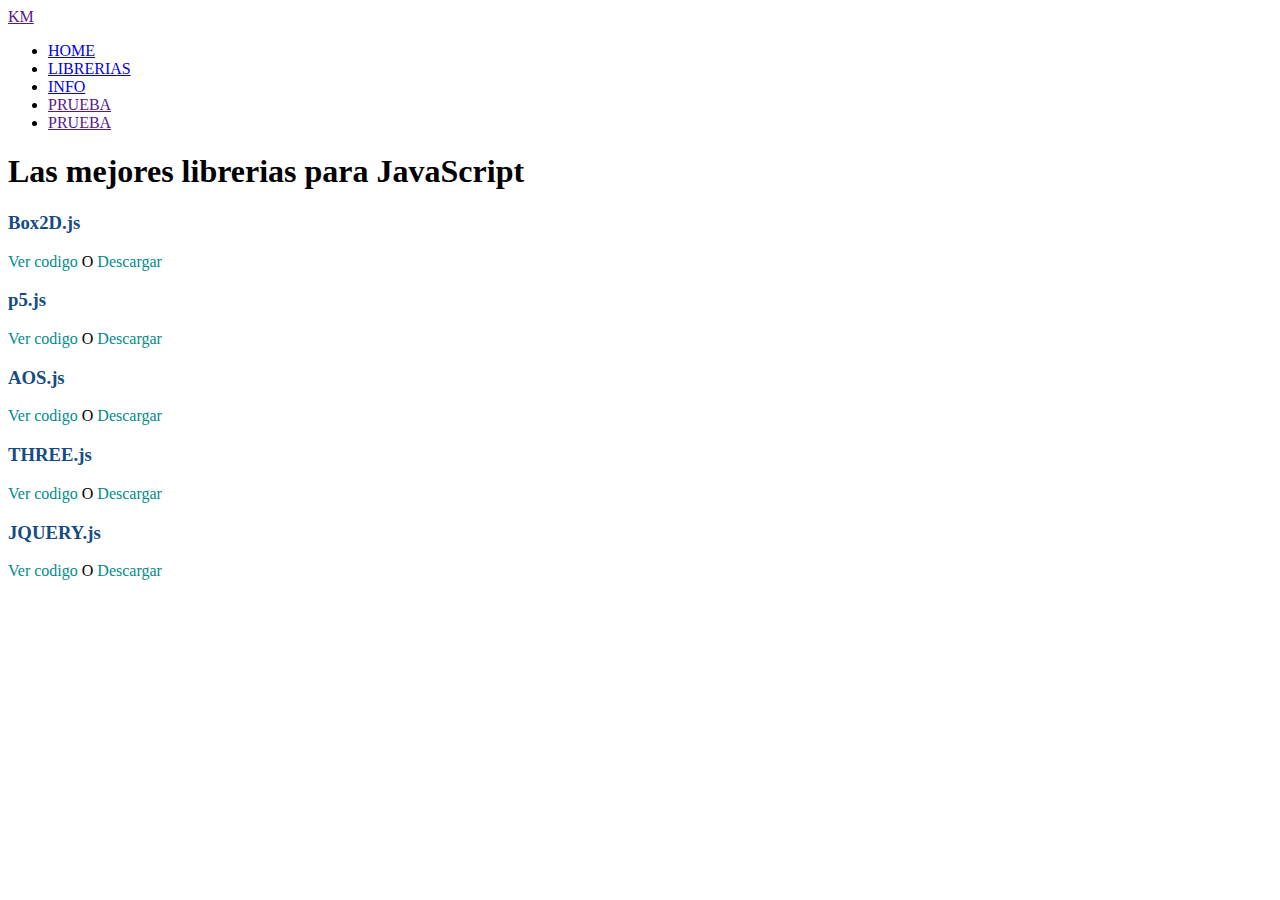
==== index.html @ 00a04c07 "libs" ====
<!DOCTYPE html>
<html lang="en">
<head>
	<meta charset="UTF-8">
	<meta name="viewport" content="width=device-width, initial-scale=1">
	<title>WEB PAGE</title>
	<!-- GITHUB -->
	<link rel="stylesheet" href="/km/css/default.css">
	<link rel="stylesheet" href="/km/css/main.css">
	<!-- DESKTOP -->
	<link rel="stylesheet" href="../km/css/default.css">
	<link rel="stylesheet" type="text/css" href="../km/css/main.css">
	 </head>
<body>
	<style type="text/css">
		#main a{
			text-decoration: none;
			color:darkcyan;
		}
		#main p{
			text-align: left;
		}
		#main h3{
			color: #164C82;
		}

	</style>
	<header id="header">
		<div class="container nav-logo">
			<a href="" id="logo">KM</a>
			<nav id="nav">
				<ul id="ul">
					<li><a href="/km">HOME</a></li>
					<li><a href="/libs">LIBRERIAS</a></li>
					<li><a href="/km/info">INFO</a></li>
					<li><a href="">PRUEBA</a></li>
					<li><a href="">PRUEBA</a></li>
				</ul>
			</nav>
		</div>
	</header>
	<main id="main">
		<div class="container">
			<h1>Las mejores librerias para JavaScript</h1>
			<h3>Box2D.js</h3>
			<P id="">
				<a href="/libs/box2d/box2d.js" target="_blank">Ver codigo</a> 
				O 
				<a href="/libs/box2d/box2d.js" download="box2d.js">Descargar</a>
			</P>
			<h3>p5.js</h3>
			<P id="">
				<a href="/libs/p5/p5.js" target="_blank">Ver codigo</a> 
				O 
				<a href="/libs/p5/p5.js" download="p5.js">Descargar</a>
			</P>
			<h3>AOS.js</h3>
			<P id="">
				<a href="/libs/aos/aos.js" target="_blank">Ver codigo</a> 
				O 
				<a href="/libs/aos/aos.js" download="aos.js">Descargar</a>
			</P>
			<h3>THREE.js</h3>
			<P id="">
				<a href="/libs/three/three.js" target="_blank">Ver codigo</a> 
				O 
				<a href="/libs/three/three.js" download="three.js">Descargar</a>
			</P>
			<h3>JQUERY.js</h3>
			<P id="">
				<a href="/libs/jquery/jquery.js" target="_blank">Ver codigo</a> 
				O 
				<a href="/libs/jquery/jquery.js" download="jquery.js">Descargar</a>
			</P>


		</div>
	</main>
	
	<footer id="footer">
		
	</footer>
</body>
</html>
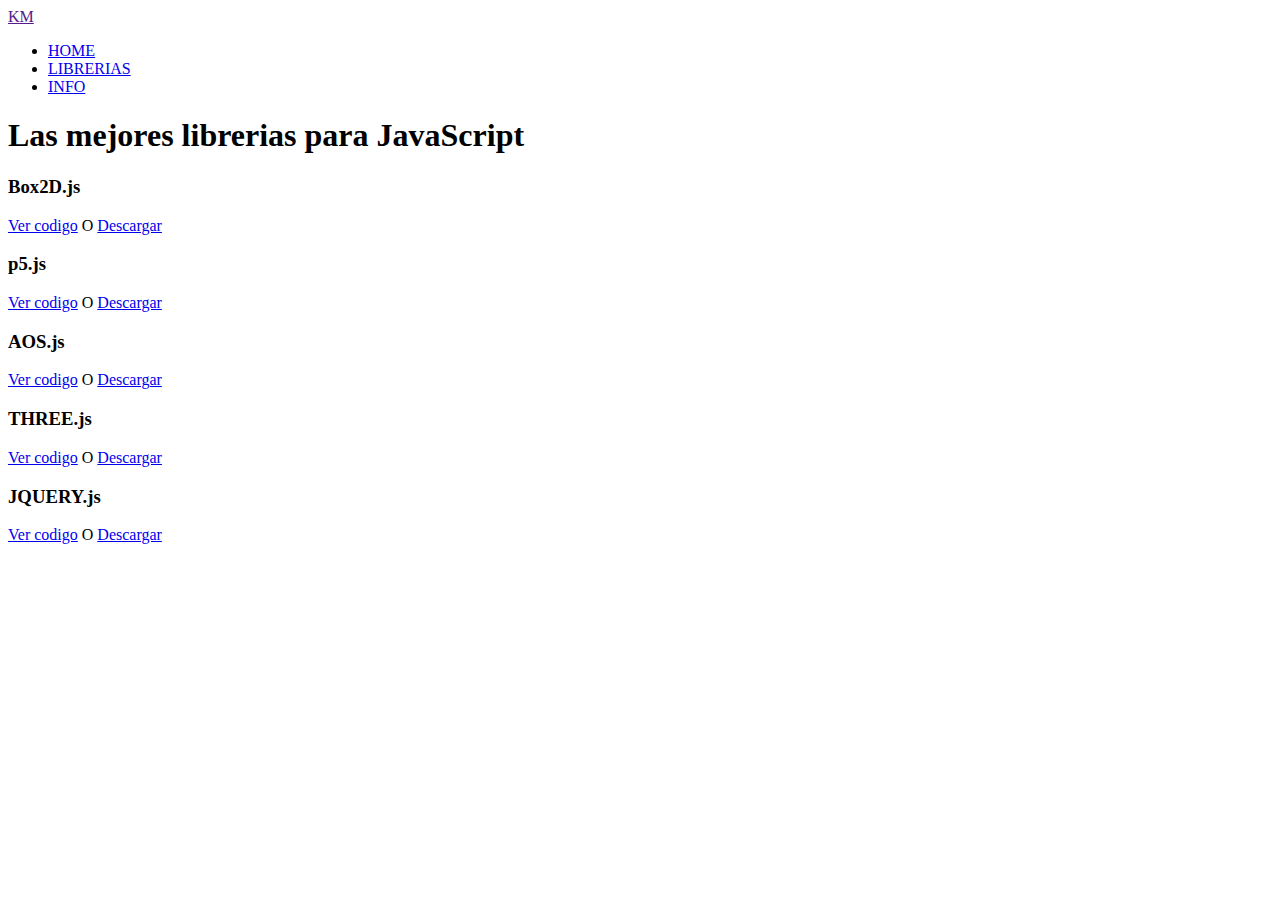
==== commit 09aa9837: "." ====
--- a/index.html
+++ b/index.html
@@ -3,13 +3,13 @@
 <head>
 	<meta charset="UTF-8">
 	<meta name="viewport" content="width=device-width, initial-scale=1">
-	<title>WEB PAGE</title>
+	<title>Librerias</title>
 	<!-- GITHUB -->
 	<link rel="stylesheet" href="/km/css/default.css">
-	<link rel="stylesheet" href="/km/css/main.css">
+	<link rel="stylesheet" href="/km/css/libs.css">
 	<!-- DESKTOP -->
 	<link rel="stylesheet" href="../km/css/default.css">
-	<link rel="stylesheet" type="text/css" href="../km/css/main.css">
+	<link rel="stylesheet" type="text/css" href="../km/css/libs.css">
 	 </head>
 <body>
 	<style type="text/css">
@@ -33,13 +33,11 @@
 					<li><a href="/km">HOME</a></li>
 					<li><a href="/libs">LIBRERIAS</a></li>
 					<li><a href="/km/info">INFO</a></li>
-					<li><a href="">PRUEBA</a></li>
-					<li><a href="">PRUEBA</a></li>
 				</ul>
 			</nav>
 		</div>
 	</header>
-	<main id="main">
+	<main class="main">
 		<div class="container">
 			<h1>Las mejores librerias para JavaScript</h1>
 			<h3>Box2D.js</h3>
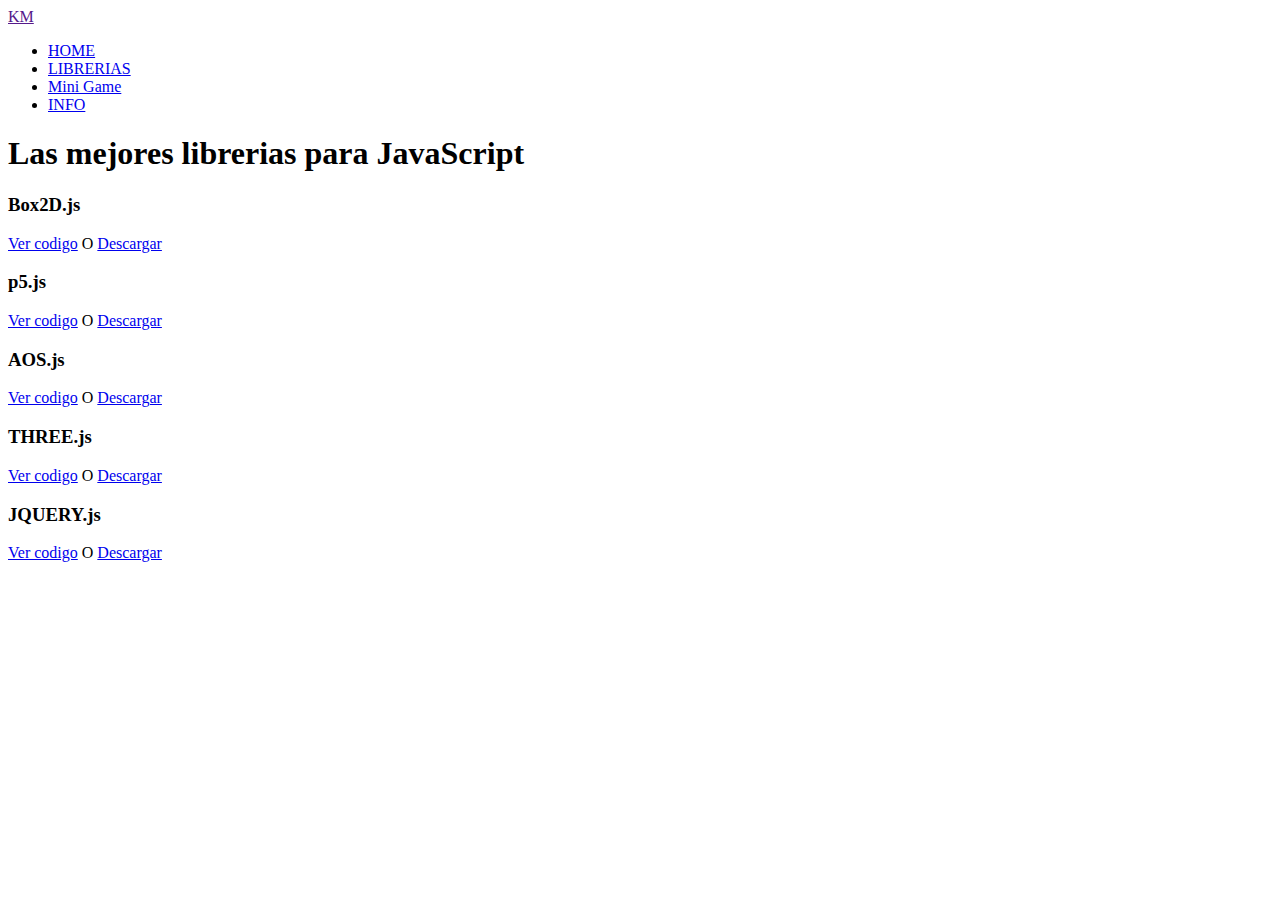
==== commit 3771be32: "Update index.html" ====
--- a/index.html
+++ b/index.html
@@ -10,21 +10,8 @@
 	<!-- DESKTOP -->
 	<link rel="stylesheet" href="../km/css/default.css">
 	<link rel="stylesheet" type="text/css" href="../km/css/libs.css">
-	 </head>
+	</head>
 <body>
-	<style type="text/css">
-		#main a{
-			text-decoration: none;
-			color:darkcyan;
-		}
-		#main p{
-			text-align: left;
-		}
-		#main h3{
-			color: #164C82;
-		}
-
-	</style>
 	<header id="header">
 		<div class="container nav-logo">
 			<a href="" id="logo">KM</a>
@@ -32,6 +19,7 @@
 				<ul id="ul">
 					<li><a href="/km">HOME</a></li>
 					<li><a href="/libs">LIBRERIAS</a></li>
+					<li><a href="/km/gravity">Mini Game</a></li>
 					<li><a href="/km/info">INFO</a></li>
 				</ul>
 			</nav>
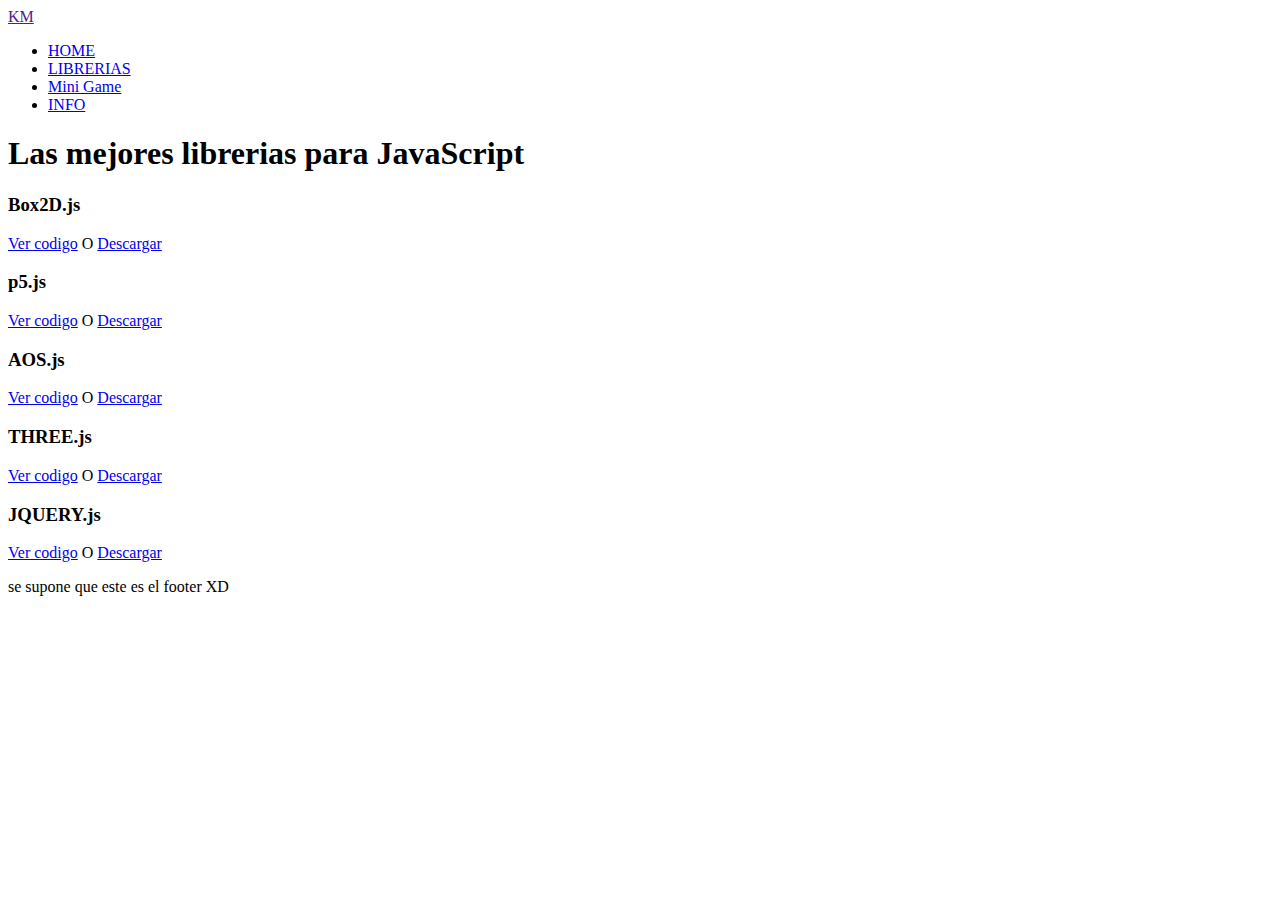
==== commit 5a4a23b7: "Update index.html" ====
--- a/index.html
+++ b/index.html
@@ -19,7 +19,7 @@
 				<ul id="ul">
 					<li><a href="/km">HOME</a></li>
 					<li><a href="/libs">LIBRERIAS</a></li>
-					<li><a href="/km/gravity">Mini Game</a></li>
+					<li><a href="/km/balls">Mini Game</a></li>
 					<li><a href="/km/info">INFO</a></li>
 				</ul>
 			</nav>
@@ -64,7 +64,7 @@
 	</main>
 	
 	<footer id="footer">
-		
+		<p>se supone que este es el footer XD</p>
 	</footer>
 </body>
 </html>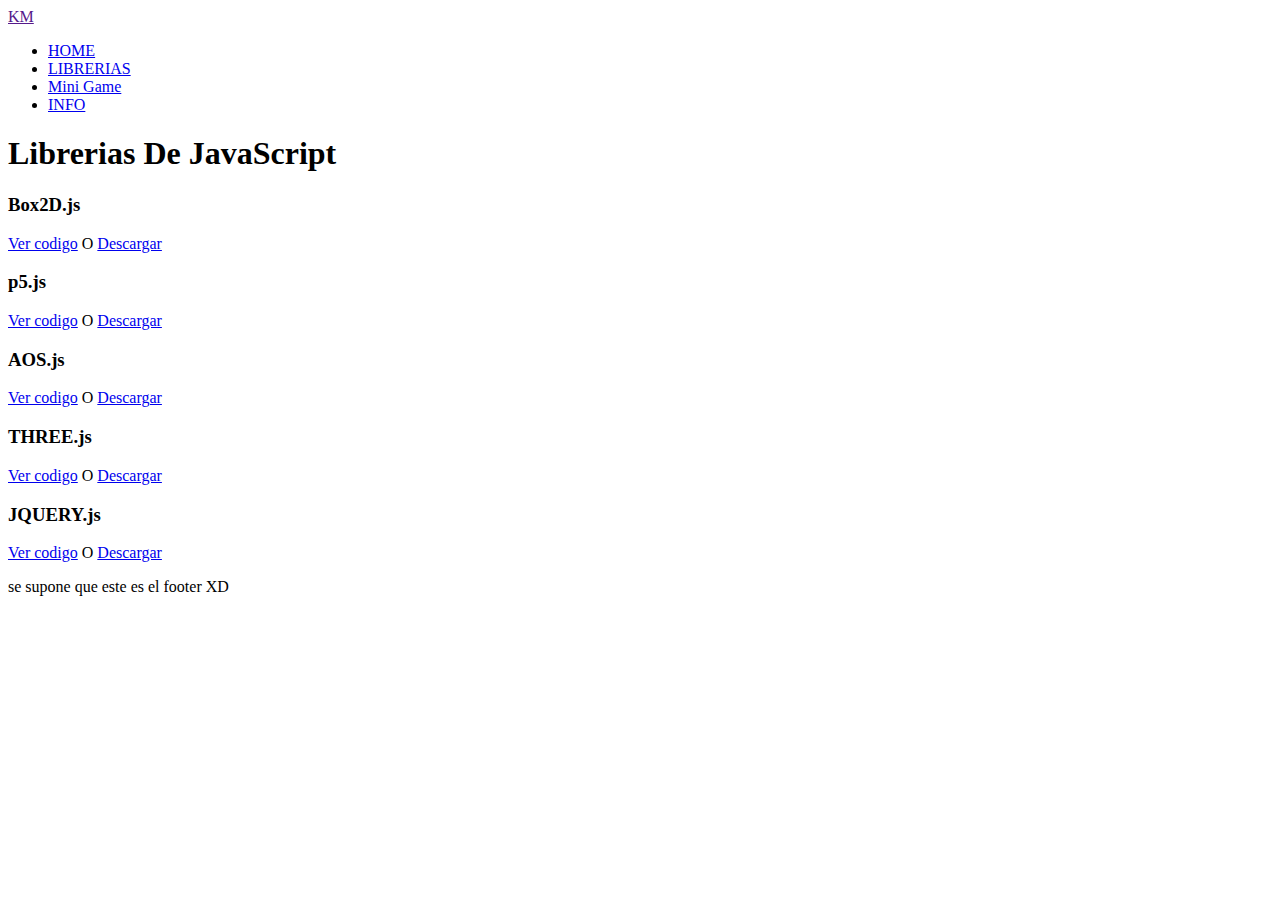
==== commit b48efbb2: "Update index.html" ====
--- a/index.html
+++ b/index.html
@@ -27,7 +27,7 @@
 	</header>
 	<main class="main">
 		<div class="container">
-			<h1>Las mejores librerias para JavaScript</h1>
+			<h1>Librerias De JavaScript</h1>
 			<h3>Box2D.js</h3>
 			<P id="">
 				<a href="/libs/box2d/box2d.js" target="_blank">Ver codigo</a> 
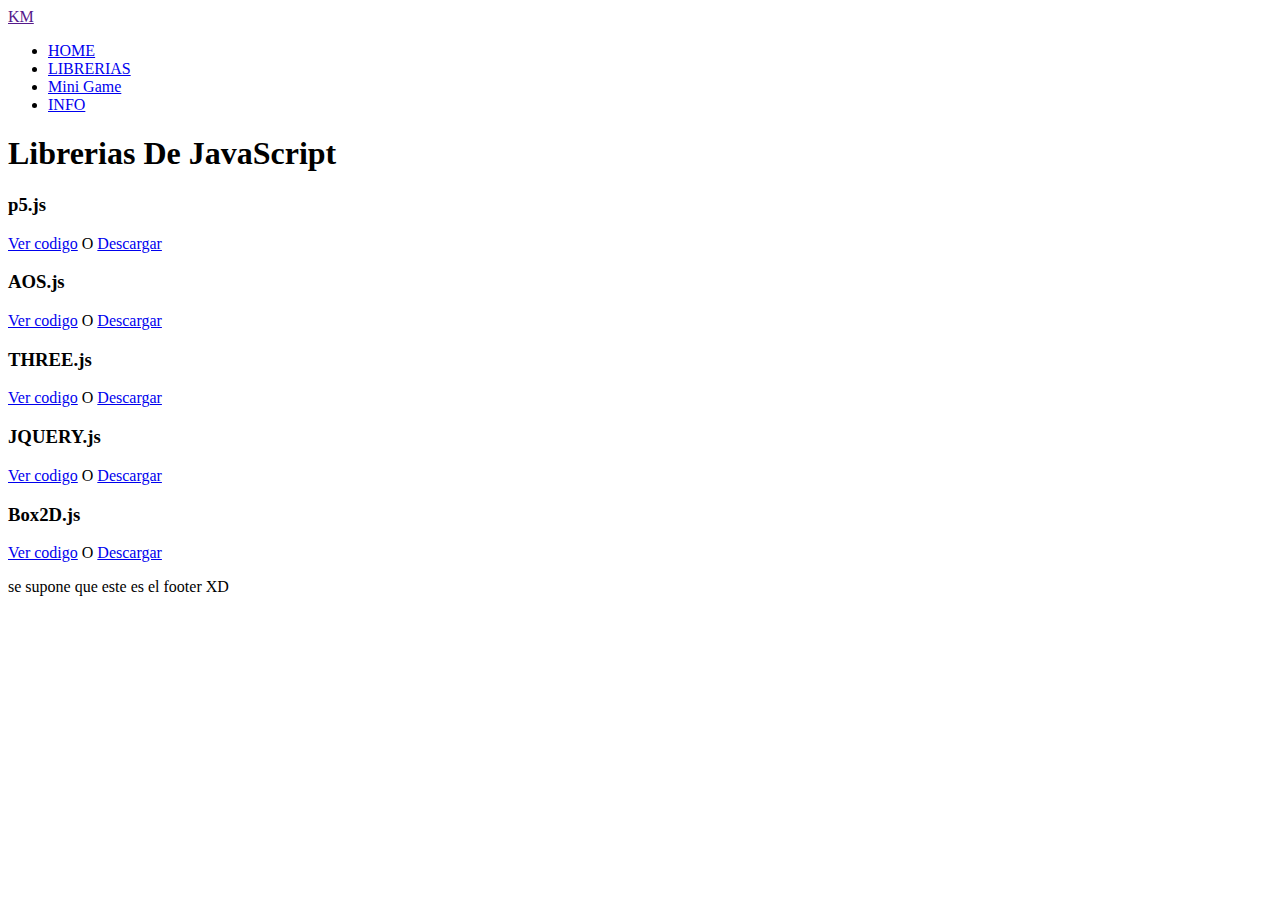
==== commit 76c53790: "." ====
--- a/index.html
+++ b/index.html
@@ -28,12 +28,6 @@
 	<main class="main">
 		<div class="container">
 			<h1>Librerias De JavaScript</h1>
-			<h3>Box2D.js</h3>
-			<P id="">
-				<a href="/libs/box2d/box2d.js" target="_blank">Ver codigo</a> 
-				O 
-				<a href="/libs/box2d/box2d.js" download="box2d.js">Descargar</a>
-			</P>
 			<h3>p5.js</h3>
 			<P id="">
 				<a href="/libs/p5/p5.js" target="_blank">Ver codigo</a> 
@@ -58,6 +52,12 @@
 				O 
 				<a href="/libs/jquery/jquery.js" download="jquery.js">Descargar</a>
 			</P>
+			<h3>Box2D.js</h3>
+			<P id="">
+				<a href="/libs/box2d/box2d.js" target="_blank">Ver codigo</a> 
+				O 
+				<a href="/libs/box2d/box2d.js" download="box2d.js">Descargar</a>
+			</P>
 
 
 		</div>
